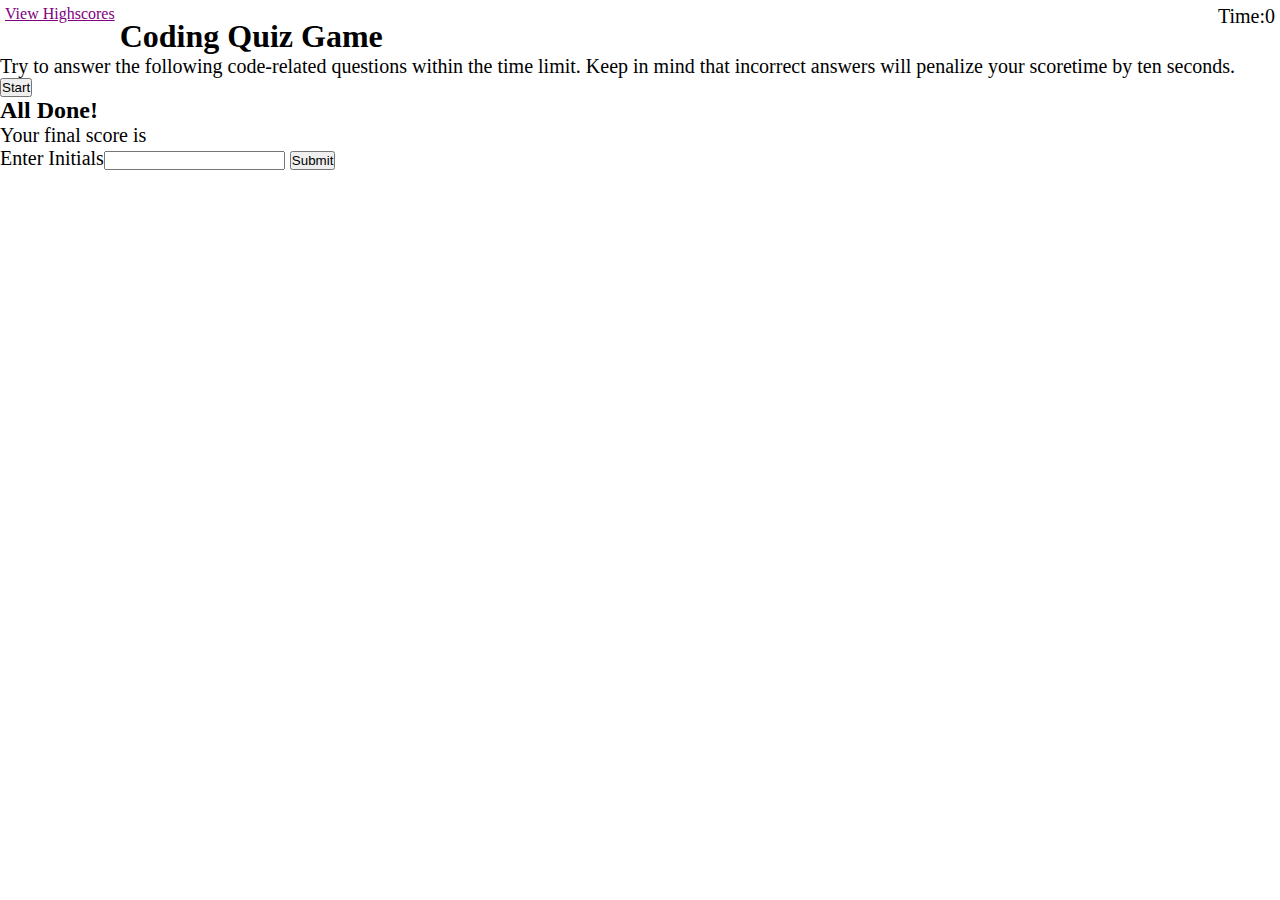
==== index.html @ 97411e1a "adding initial files" ====
<!DOCTYPE html>
<html lang="en">
  <head>
    <meta charset="UTF-8" />
    <meta name="viewport" content="width=device-width, initial-scale=1.0" />

    <title>Code Quiz</title>

    <link
      rel="stylesheet"
      href="https://stackpath.bootstrapcdn.com/bootstrap/4.5.0/css/bootstrap.min.css"
      integrity="sha384-9aIt2nRpC12Uk9gS9baDl411NQApFmC26EwAOH8WgZl5MYYxFfc+NcPb1dKGj7Sk"
      crossorigin="anonymous"
    />
    <script type="text/javascript" src="./Assets/script.js"></script>
    <link rel="stylesheet" type="text/css" href="./Assets/style.css" />
  </head>

  <body>
    <header>
      <a href="./highscore.html" id="highscores">View Highscores</a>
      <p id="timer">Time: <span id="countdown">0</span></p>
    </header>
    <br />
    <main>
      <section class="container mx-auto text-center startMenu">
        <h1>Coding Quiz Game</h1>
        <p class="instructions">
          Try to answer the following code-related questions within the time
          limit. Keep in mind that incorrect answers will penalize your
          scoretime by ten seconds.
        </p>
        <button id="start">Start</button>
      </section>

      <div class="hide" id="questions">
        <h2 id="question"></h2>
        <div id="answers"></div>
      </div>

      <div class="hide">
        <h2>All Done!</h2>
        <p>Your final score is <span id="finalScore"></span></p>
        <p>
          Enter Initials<input type="text" id="initials" max="3" />
          <button id="submit">Submit</button>
        </p>
      </div>

      <div id="feedback"></div>
    </main>
  </body>
</html>
---- Assets/style.css ----
*{
    margin: 0;
    padding: 0;
}

p {
    font-size: 20px;
}

#highscores {
    display: flex;
    float: left;
    color: purple;
    margin: 5px;
}

#timer {
    /* display: flex;
    margin-left: auto; */
    display: flex;
    float: right;
    margin: 5px;
}

/* main {
    
} */
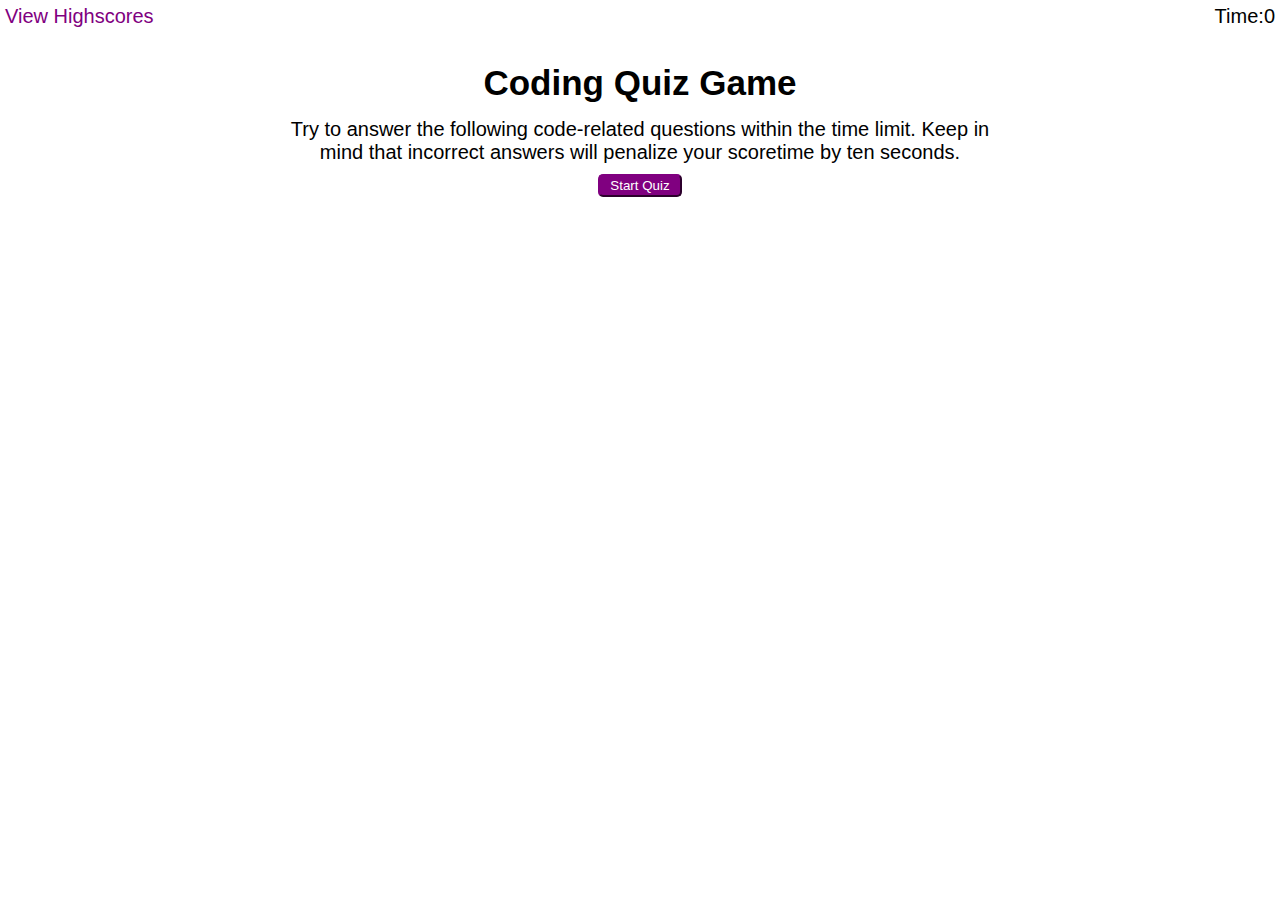
==== commit b36fbe7c: "Updated all files and quiz functions" ====
--- a/index.html
+++ b/index.html
@@ -5,14 +5,6 @@
     <meta name="viewport" content="width=device-width, initial-scale=1.0" />
 
     <title>Code Quiz</title>
-
-    <link
-      rel="stylesheet"
-      href="https://stackpath.bootstrapcdn.com/bootstrap/4.5.0/css/bootstrap.min.css"
-      integrity="sha384-9aIt2nRpC12Uk9gS9baDl411NQApFmC26EwAOH8WgZl5MYYxFfc+NcPb1dKGj7Sk"
-      crossorigin="anonymous"
-    />
-    <script type="text/javascript" src="./Assets/script.js"></script>
     <link rel="stylesheet" type="text/css" href="./Assets/style.css" />
   </head>
 
@@ -23,31 +15,45 @@
     </header>
     <br />
     <main>
-      <section class="container mx-auto text-center startMenu">
+      <section class="container startMenu">
         <h1>Coding Quiz Game</h1>
         <p class="instructions">
           Try to answer the following code-related questions within the time
           limit. Keep in mind that incorrect answers will penalize your
           scoretime by ten seconds.
         </p>
-        <button id="start">Start</button>
+        <button id="start">Start Quiz</button>
       </section>
 
-      <div class="hide" id="questions">
-        <h2 id="question"></h2>
-        <div id="answers"></div>
+      <section class="container hide" id="questionDiv">
+        <h2 id="question">Question</h2>
+        <div id="answers">
+          <button onclick = "checkAnswer(this.name)" id="choice1">1 </button><br>
+          <button onclick = "checkAnswer(this.name)" id="choice2">2 </button><br>
+          <button onclick = "checkAnswer(this.name)" id="choice3">3 </button><br>
+          <button onclick = "checkAnswer(this.name)" id="choice4">4 </button>
+        </div>
+      </section>
+
+      <section class="container hide" id="gameOver">
+        <h2 id="gameEnd">All Done!</h2>
+        <p>Your final score is <span id="finalScore"></span></p>
+        <p>
+          Enter Initials<br>
+          <input type="text" id="initials" max="3" />
+          <button id="submit">Submit</button>
+        </p>
+      </section>
+
+      <div class="hide" id="feedbackDiv">
+        <hr>
+        <span id="feedback"></span>
       </div>
 
-      <div class="hide">
-        <h2>All Done!</h2>
-        <p>Your final score is <span id="finalScore"></span></p>
-        <p>
-          Enter Initials<input type="text" id="initials" max="3" />
-          <button id="submit">Submit</button>
-        </p>
-      </div>
+      <!-- ************ JAVASCRIPT ************ -->
+      <script type="text/javascript" src="./Assets/questions.js"></script>
+      <script type="text/javascript" src="./Assets/script.js"></script>
 
-      <div id="feedback"></div>
     </main>
   </body>
 </html>
--- a/Assets/style.css
+++ b/Assets/style.css
@@ -1,27 +1,83 @@
 *{
     margin: 0;
     padding: 0;
+}
+
+body {
+    font-family: 'Lucida Sans', 'Lucida Sans Regular', 'Lucida Grande', 'Lucida Sans Unicode', Geneva, Verdana, sans-serif;
+}
+
+a {
+    color: purple;
+    margin: 5px;
+    text-decoration: none;
+}
+
+a:active {
+    color: #ac39ac;
+}
+
+h1 {
+    font-size: 35px;
+    padding: 5px;
+    margin: 10px;
+}
+h2 {
+    margin: 10px;
 }
 
 p {
     font-size: 20px;
 }
 
+button {
+    cursor: pointer;
+    border-color: purple;
+    border-radius: 5px;
+    margin-top: 10px;
+    padding: 2px 10px;
+    background-color: purple;
+    color: white;
+}
+
+button:active {
+    background-color: #ac39ac;
+}
+
 #highscores {
     display: flex;
     float: left;
-    color: purple;
-    margin: 5px;
+    font-size: 20px;
 }
 
 #timer {
-    /* display: flex;
-    margin-left: auto; */
     display: flex;
     float: right;
     margin: 5px;
 }
 
-/* main {
-    
-} */+#feedbackDiv {
+    color: #999999;
+}
+
+.hide {
+    display: none;
+}
+
+/* Responsive web design for container of main */
+.container {
+    text-align: center;
+    margin: auto;
+    width: 55%;
+    padding-top: 30px;
+}
+@media only screen and (max-width: 1100px) {
+    .container {
+        width: 70%;
+    }
+}
+@media only screen and (max-width: 640px) {
+    .container {
+        width: 100%;
+    }
+}